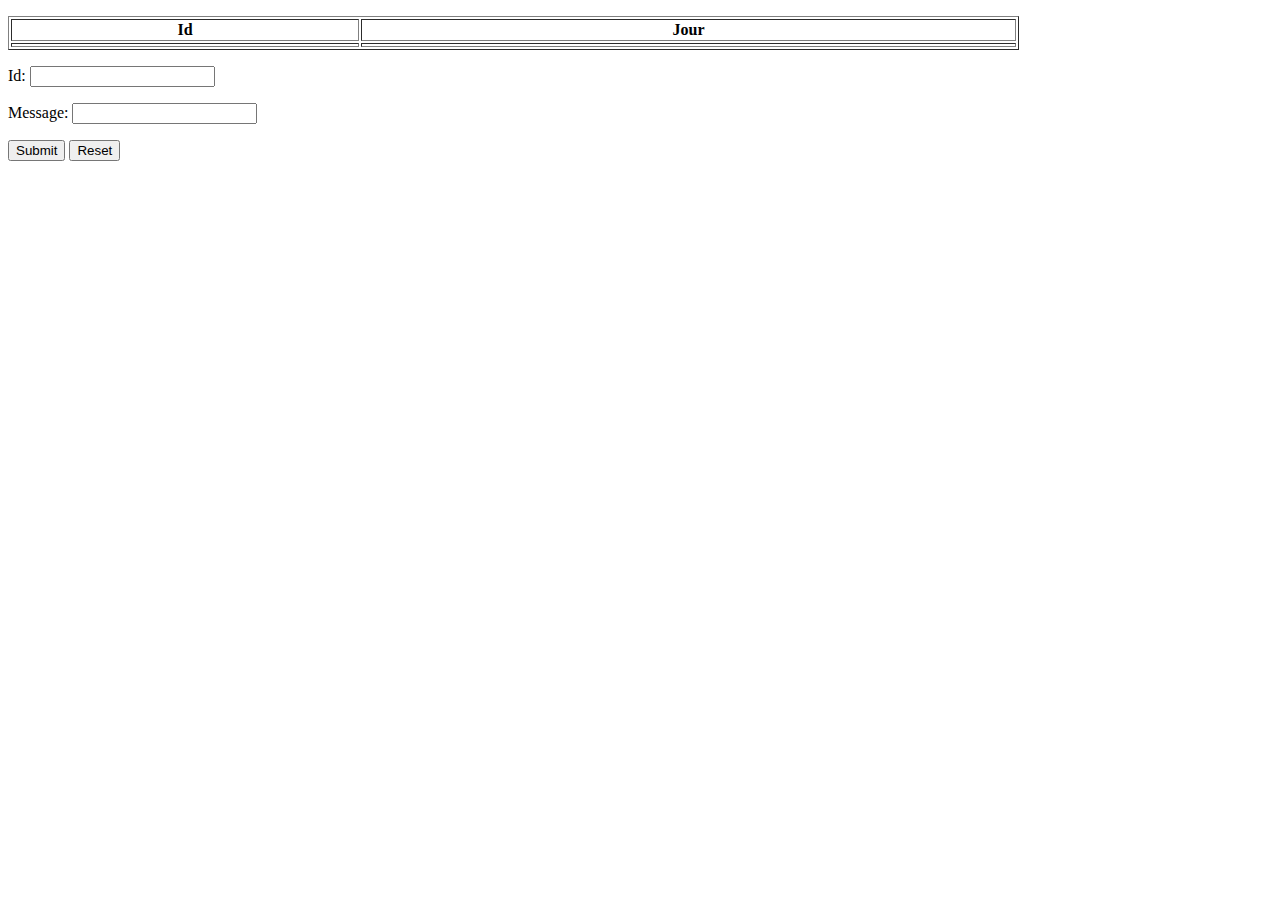
==== target/classes/templates/greeting.html @ 5043f74e "Detail Avion" ====
<!DOCTYPE HTML>
<html>

<head>
    <title>Bienvenue</title>
    <meta http-equiv="Content-Type" content="text/html; charset=UTF-8" />
</head>

<body>
    <p th:text="'Hello, ' + ${name}"></p>
    <table style="width:80%" border="1" class="table table-striped table-responsive-md">
        <thead>
            <tr>
                <th>Id</th>
                <th>Jour</th>
            </tr>
        </thead>
        <tbody>
            <tr th:each="jour:${jour}">
                <td th:text="${jour.id}"></td>
                <td th:text="${jour.jour}"></td>
            </tr>
        </tbody>
    </table>
    <form action="#" th:action="@{/greeting}" method="post">
    	<p>Id: <input type="text"  /></p>
        <p>Message: <input type="text"  /></p>
        <p><input type="submit" value="Submit" /> <input type="reset" value="Reset" /></p>
    </form>
</body>

</html>
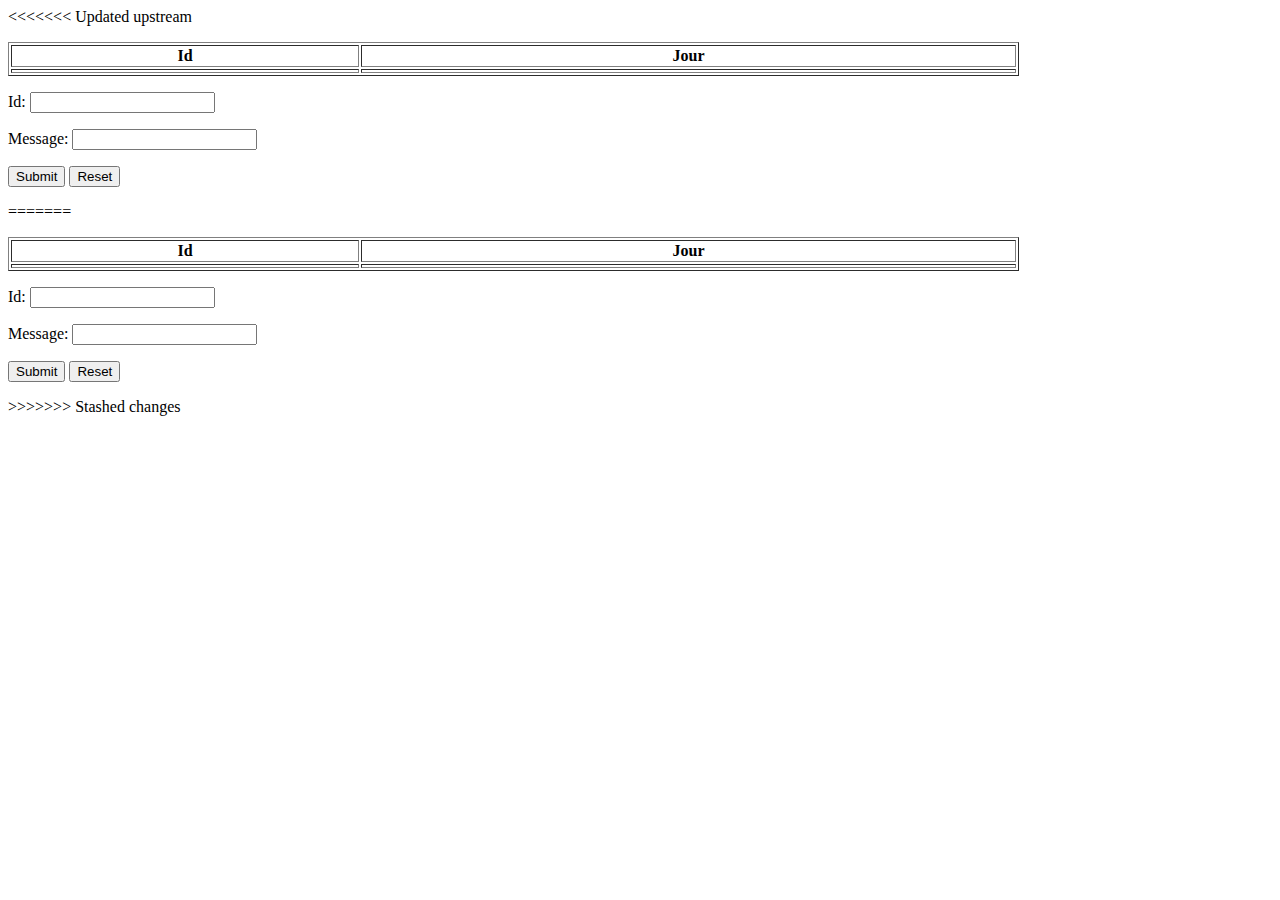
==== commit 9ebf971a: "Login" ====
--- a/target/classes/templates/greeting.html
+++ b/target/classes/templates/greeting.html
@@ -1,3 +1,4 @@
+<<<<<<< Updated upstream
 <!DOCTYPE HTML>
 <html>
 
@@ -29,4 +30,37 @@
     </form>
 </body>
 
+=======
+<!DOCTYPE HTML>
+<html>
+
+<head>
+    <title>Bienvenue</title>
+    <meta http-equiv="Content-Type" content="text/html; charset=UTF-8" />
+</head>
+
+<body>
+    <p th:text="'Hello, ' + ${name}"></p>
+    <table style="width:80%" border="1" class="table table-striped table-responsive-md">
+        <thead>
+            <tr>
+                <th>Id</th>
+                <th>Jour</th>
+            </tr>
+        </thead>
+        <tbody>
+            <tr th:each="jour:${jour}">
+                <td th:text="${jour.id}"></td>
+                <td th:text="${jour.jour}"></td>
+            </tr>
+        </tbody>
+    </table>
+    <form action="#" th:action="@{/greeting}" method="post">
+    	<p>Id: <input type="text"  /></p>
+        <p>Message: <input type="text"  /></p>
+        <p><input type="submit" value="Submit" /> <input type="reset" value="Reset" /></p>
+    </form>
+</body>
+
+>>>>>>> Stashed changes
 </html>